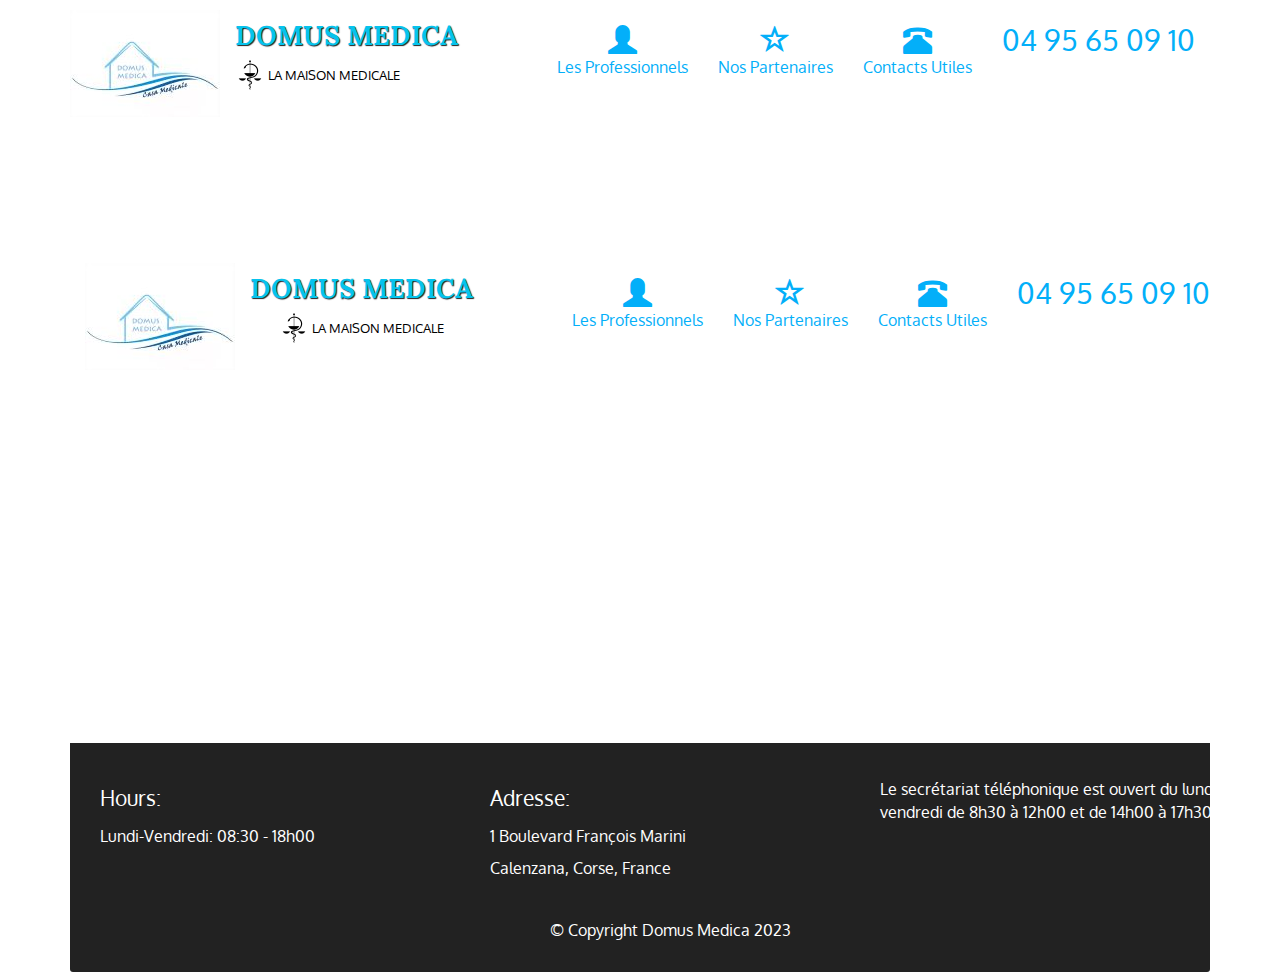
==== contacts-utiles.html @ 2655cb92 "Create contacts-utiles.html" ====
<!doctype html>
<html lang="en">
  <head>
    <meta charset="utf-8">
    <meta http-equiv="X-UA-Compatible" content="IE=edge">
    <meta name="viewport" content="width=device-width, initial-scale=1">
    <title>Domus Medica</title>
    <link rel="stylesheet" href="css/bootstrap.min.css">
    <link rel="stylesheet" href="css/styles.css">
    <link href='https://fonts.googleapis.com/css?family=Oxygen:400,300,700' rel='stylesheet' type='text/css'>
    <link href='https://fonts.googleapis.com/css?family=Lora' rel='stylesheet' type='text/css'>
  </head>
<body>
  <header>
    <nav id="header-nav" class="navbar navbar-default">
      <div class="container">
        <div class="navbar-header">
          <a href="index.html" class="pull-left visible-md visible-lg">
            <div id="logo-img" alt="Logo image"></div>
          </a>

          <div class="navbar-brand">
            <a href="index.html"><h1>Domus Medica</h1></a>
            <p>
              <img src="images/MEDICAL-SIGN.png" alt="MEDICAL-SIGN">
              <span>La Maison Medicale</span>
            </p>
          </div>

          <button id="navbarToggle" type="button" class="navbar-toggle collapsed" data-toggle="collapse" data-target="#collapsable-nav" aria-expanded="false">
            <span class="sr-only">Toggle navigation</span>
            <span class="icon-bar"></span>
            <span class="icon-bar"></span>
            <span class="icon-bar"></span>
          </button>
        </div>
        
          
       <div id="collapsable-nav" class="collapse navbar-collapse">
           <ul id="nav-list" class="nav navbar-nav navbar-right">
            <li>
              <a href="les-professionnels.html">
                <span class="glyphicon glyphicon-user"></span><br class="hidden-xs">Les Professionnels</a>
            </li>
            <li>
              <a href="nos-partenaires.html">
                <span class="glyphicon glyphicon-star-empty"></span><br class="hidden-xs">Nos Partenaires</a>
            </li>
            <li>
              <a href="contacts-utiles.html">
                <span class="glyphicon glyphicon-phone-alt"></span><br class="hidden-xs">Contacts Utiles</a>
            </li>
            <li id="phone" class="hidden-xs">
              <a href="tel:04 95 65 09 10">
                <span>04 95 65 09 10</span></a>
            </li>
          </ul><!-- #nav-list -->
        </div><!-- .collapse .navbar-collapse -->
      </div><!-- .container -->
    </nav><!-- #header-nav -->
  </header>

  <div id="call-btn" class="visible-xs">
    <a class="btn" href="tel:04 95 65 09 10">
    <span class="glyphicon glyphicon-earphone"></span>04 95 65 09 10</a>
  </div>

    <div id="main-content" class="container">
    <h2 id="menu-categories-title" class="text-center">Nos Partenaires</h2>
    <div class="text-center"> 
      
<!doctype html>
<html lang="en">
  <head>
    <meta charset="utf-8">
    <meta http-equiv="X-UA-Compatible" content="IE=edge">
    <meta name="viewport" content="width=device-width, initial-scale=1">
    <title>Domus Medica</title>
    <link rel="stylesheet" href="css/bootstrap.min.css">
    <link rel="stylesheet" href="css/styles.css">
    <link href='https://fonts.googleapis.com/css?family=Oxygen:400,300,700' rel='stylesheet' type='text/css'>
    <link href='https://fonts.googleapis.com/css?family=Lora' rel='stylesheet' type='text/css'>
  </head>
<body>
  <header>
    <nav id="header-nav" class="navbar navbar-default">
      <div class="container">
        <div class="navbar-header">
          <a href="index.html" class="pull-left visible-md visible-lg">
            <div id="logo-img" alt="Logo image"></div>
          </a>

          <div class="navbar-brand">
            <a href="index.html"><h1>Domus Medica</h1></a>
            <p>
              <img src="images/MEDICAL-SIGN.png" alt="MEDICAL-SIGN">
              <span>La Maison Medicale</span>
            </p>
          </div>

          <button id="navbarToggle" type="button" class="navbar-toggle collapsed" data-toggle="collapse" data-target="#collapsable-nav" aria-expanded="false">
            <span class="sr-only">Toggle navigation</span>
            <span class="icon-bar"></span>
            <span class="icon-bar"></span>
            <span class="icon-bar"></span>
          </button>
        </div>
        
          
       <div id="collapsable-nav" class="collapse navbar-collapse">
           <ul id="nav-list" class="nav navbar-nav navbar-right">
            <li>
              <a href="les-professionnels.html">
                <span class="glyphicon glyphicon-user"></span><br class="hidden-xs">Les Professionnels</a>
            </li>
            <li>
              <a href="nos-partenaires.html">
                <span class="glyphicon glyphicon-star-empty"></span><br class="hidden-xs">Nos Partenaires</a>
            </li>
            <li>
              <a href="#">
                <span class="glyphicon glyphicon-phone-alt"></span><br class="hidden-xs">Contacts Utiles</a>
            </li>
            <li id="phone" class="hidden-xs">
              <a href="tel:04 95 65 09 10">
                <span>04 95 65 09 10</span></a>
            </li>
          </ul><!-- #nav-list -->
        </div><!-- .collapse .navbar-collapse -->
      </div><!-- .container -->
    </nav><!-- #header-nav -->
  </header>

  <div id="call-btn" class="visible-xs">
    <a class="btn" href="tel:04 95 65 09 10">
    <span class="glyphicon glyphicon-earphone"></span>04 95 65 09 10</a>
  </div>

    <div id="main-content" class="container">
    <h2 id="menu-categories-title" class="text-center">Nos Partenaires</h2>
    <div class="text-center"> 
      
En cas d'urgence contacter
le SAMU :
15 depuis un poste fixe
         ou
112 depuis un mobile

Autres contacts:

Association les diabétiques de Corse

Accompagner, informer et soutenir

06.11.04.35.03

06.85.32.07.13

https://lesdiabetiquesdecorse.net

Mes Vaccins en ligne

Carnet de vaccination en ligne

Informations sur les vaccins, calendrier vaccinal 

infos voyageurs

https://www.mesvaccins.net

Tabac Info Service

39 89

www.Tabac-info-service.fr

Alcool Info Service 

0 980 980 930

www.alcool-info-service.fr

Drogues Info Service

0 800 23 13 13

01 70 23 13 13 

www.drogues-info-service.fr

Suicide Ecoute

01 45 39 40 00

www.suicide-ecoute.fr

Sida Info Service

0 800 840 800

www.sida-info-service.org

Maladies Rares Info Service

0 810 63 19 20

www.maladiesraresinfo.org

PHARE Enfants-Parents

01 42 65 55 55

phare.org

Fil Santé Jeunes

0 800 235 236

01 44 93 30 74

www.filsantejeunes.com
  
    </div>
      
        </a>
      </div>
    </section>

  </div><!-- End of #main-content -->

  <footer class="panel-footer">
    <div class="container">
      <div class="row">
        <section id="hours" class="col-sm-4">
          <span>Hours:</span><br>
          Lundi-Vendredi: 08:30 - 18h00<br>
          <hr class="visible-xs">
        </section>
        <section id="address" class="col-sm-4">
          <span>Adresse:</span><br>
          1 Boulevard François Marini<br>
          Calenzana, Corse, France
          <hr class="visible-xs">
        </section>
        <section id="testimonials" class="col-sm-4">
          <p>Le secrétariat téléphonique est ouvert du lundi au vendredi de 8h30 à 12h00 et de 14h00 à 17h30</p>
        </section>
      </div>
      <div class="text-center">&copy; Copyright Domus Medica 2023</div>
    </div>
  </footer>

  <!-- jQuery (Bootstrap JS plugins depend on it) -->
  <script src="js/jquery-2.1.4.min.js"></script>
  <script src="js/bootstrap.min.js"></script>
  <script src="js/script.js"></script>
</body>
</html>
</html>
---- css/styles.css ----
body {
  font-size: 16px;
  color: #fff;
  background-color: #ffffff;
  font-family: 'Oxygen', sans-serif;
}

/** HEADER **/
#header-nav {
  background-color: #ffffff;
  border-radius: 0;
  border: 0;
}

#logo-img {
  background: url('../images/dm-logo_large.jpg') no-repeat;
  width: 150px;
  height: 150px;
  margin: 10px 15px 10px 0;
}

.navbar-brand {
  padding-top: 25px;
}
.navbar-brand h1 { /* Restaurant name */
  font-family: 'Lora', serif;
  color: #06c3ed;
  font-size: 1.5em;
  text-transform: uppercase;
  font-weight: bold;
  text-shadow: 1px 1px 1px #222;
  margin-top: 0;
  margin-bottom: 0;
  line-height: .75;
}
.navbar-brand a:hover, .navbar-brand a:focus {
  text-decoration: none;
}
.navbar-brand p { /* Kosher cert */
  color: #000;
  text-transform: uppercase;
  font-size: .7em;
  margin-top: 15px;
}
.navbar-brand p span { /* Star-K */
  vertical-align: middle;
}

#nav-list {
  margin-top: 10px;
}
#nav-list a {
  color: #03aff9;
  text-align: center;
}
#nav-list a:hover {
  background: #E7E7E7;
}
#nav-list a span {
  font-size: 1.8em;
}

#phone {
  margin-top: 5px;
}
#phone a { /* Phone number */
  text-align: right;
  padding-bottom: 0;
}
#phone div { /* We Deliver */
  color: #080808;
  text-align: right;
  padding-right: 15px;
}

.navbar-header button.navbar-toggle, .navbar-header .icon-bar {
  border: 1px solid #00b3fa;
}
.navbar-header button.navbar-toggle {
  clear: both;
  margin-top: -30px;
}
/* END HEADER */

/* FOOTER */
.panel-footer {
  margin-top: 30px;
  padding-top: 35px;
  padding-bottom: 30px;
  background-color: #222;
  border-top: 0;
}
.panel-footer div.row {
  margin-bottom: 35px;
}
#hours, #address {
  line-height: 2;
}
#hours > span, #address > span {
  font-size: 1.3em;
}
#address p {
  color: #557c3e;
  font-size: .8em;
  line-height: 1.8;
}

/* END FOOTER */



/* HOME PAGE */
.container .jumbotron {
  box-shadow: 0 0 50px #04caf7;
  border: 2px solid #04caf7;
}

#map-tile {
  height: 250px;
  width: 100%;
  margin-bottom: 15px;
  position: relative;
  border: 2px solid #04caf7;
  overflow: hidden;
}
#map-tile:hover {
  box-shadow: 0 1px 5px 1px #cccccc;
}

#map-tile span {
  position: absolute;
  bottom: 0;
  right: 0;
  width: 100%;
  text-align: center;
  font-size: 1.6em;
  text-transform: uppercase;
  background-color: #000;
  color: #fff;
  opacity: .8;
}
/* END HOME PAGE */

/* MENU CATEGORIES PAGE */
.category-tile { 
  position: relative;
  border: 2px solid #0c3f3a;
  overflow: hidden;
  width: 200px;
  height: 200px;
  margin: 0 auto 15px;
}
.category-tile span {
  position: absolute;
  bottom: 0;
  right: 0;
  width: 100%;
  text-align: center;
  font-size: 1.2em;
  text-transform: uppercase;
  background-color: #000;
  color: #fff;
  opacity: .8;
}
.category-tile:hover {
  box-shadow: 0 1px 5px 1px #cccccc;
}

#menu-categories-title + div {
  margin-bottom: 50px;
}
/* END MENU CATEGORIES PAGE */

/********** Large devices only **********/
@media (min-width: 1200px) {
  .container .jumbotron {
    background: url('../images/jumbotron_1200.jpg') no-repeat;
    height: 675px;
  }
}

/********** Medium devices only **********/
@media (min-width: 992px) and (max-width: 1199px) {
  /* Header */
  #logo-img {
    background: url('../images/dm-logo_medium.jpg') no-repeat;
    width: 100px;
    height: 100px;
    margin: 5px 5px 5px 0;
  }
  /* End Header */

  /* Home Page */
  .container .jumbotron {
    background: url('../images/jumbotron_992.jpg') no-repeat;
    height: 558px;
  }
  /* End Home Page */
}

/********** Small devices only **********/
@media (min-width: 768px) and (max-width: 991px) {
  /* Home Page */
  .container .jumbotron {
    background: url('../images/jumbotron_768.jpg') no-repeat;
    height: 432px;
  }
  /* End Home Page */
}

/********** Extra small devices only **********/
@media (max-width: 767px) {
  /* Header */
  .navbar-brand {
    padding-top: 10px;
    height: 80px;
  }
  .navbar-brand h1 { /* Restaurant name */
    padding-top: 10px;
    font-size: 5vw; /* 1vw = 1% of viewport width */
  }
  .navbar-brand p { /* Kosher cert */
    font-size: .6em;
    margin-top: 12px;
  }
  .navbar-brand p img { /* Star-K */
    height: 20px;
  }

  #collapsable-nav a { /* Collapsed nav menu text */
    font-size: 1.2em;
  }
  #collapsable-nav a span { /* Collapsed nav menu glyph */
    font-size: 1em;
    margin-right: 5px;
  }

  #call-btn > a {
    font-size: 1.5em;
    display: block;
    margin: 0 20px;
    padding: 10px;
    border: 2px solid #03c8f9;
    background-color: #03c8f9;
    color: #000000;
  }
  #xs-deliver {
    margin-top: 5px;
    font-size: .7em;
    letter-spacing: .1em;
    text-transform: uppercase;
  }
  /* End Header */

  /* Footer */
  .panel-footer section {
    margin-bottom: 30px;
    text-align: center;
  }
  .panel-footer section:nth-child(3) {
    margin-bottom: 0; /* margin already exists on the whole row */
  }
  .panel-footer section hr {
    width: 50%;
  }
  /* End Footer */

  /* Home Page */
  .container .jumbotron {
    margin-top: 30px;
    padding: 0;
  }
  #menu-tile, #specials-tile {
    width: 360px;
    margin: 0 auto 15px;
  }
}


/********** Super extra small devices Only :-) (e.g., iPhone 4) **********/
@media (max-width: 479px) {
  /* Header */
  .navbar-brand h1 { /* Restaurant name */
    padding-top: 5px;
    font-size: 6vw;
  }
  /* End Header */
  
  /* Home page */
  #menu-tile, #specials-tile {
    width: 280px;
    margin: 0 auto 15px;
  }

  .col-xxs-12 {
    position: relative;
    min-height: 1px;
    padding-right: 15px;
    padding-left: 15px;
    float: left;
    width: 100%;
  }
}
---- css/styles.css ----
body {
  font-size: 16px;
  color: #fff;
  background-color: #ffffff;
  font-family: 'Oxygen', sans-serif;
}

/** HEADER **/
#header-nav {
  background-color: #ffffff;
  border-radius: 0;
  border: 0;
}

#logo-img {
  background: url('../images/dm-logo_large.jpg') no-repeat;
  width: 150px;
  height: 150px;
  margin: 10px 15px 10px 0;
}

.navbar-brand {
  padding-top: 25px;
}
.navbar-brand h1 { /* Restaurant name */
  font-family: 'Lora', serif;
  color: #06c3ed;
  font-size: 1.5em;
  text-transform: uppercase;
  font-weight: bold;
  text-shadow: 1px 1px 1px #222;
  margin-top: 0;
  margin-bottom: 0;
  line-height: .75;
}
.navbar-brand a:hover, .navbar-brand a:focus {
  text-decoration: none;
}
.navbar-brand p { /* Kosher cert */
  color: #000;
  text-transform: uppercase;
  font-size: .7em;
  margin-top: 15px;
}
.navbar-brand p span { /* Star-K */
  vertical-align: middle;
}

#nav-list {
  margin-top: 10px;
}
#nav-list a {
  color: #03aff9;
  text-align: center;
}
#nav-list a:hover {
  background: #E7E7E7;
}
#nav-list a span {
  font-size: 1.8em;
}

#phone {
  margin-top: 5px;
}
#phone a { /* Phone number */
  text-align: right;
  padding-bottom: 0;
}
#phone div { /* We Deliver */
  color: #080808;
  text-align: right;
  padding-right: 15px;
}

.navbar-header button.navbar-toggle, .navbar-header .icon-bar {
  border: 1px solid #00b3fa;
}
.navbar-header button.navbar-toggle {
  clear: both;
  margin-top: -30px;
}
/* END HEADER */

/* FOOTER */
.panel-footer {
  margin-top: 30px;
  padding-top: 35px;
  padding-bottom: 30px;
  background-color: #222;
  border-top: 0;
}
.panel-footer div.row {
  margin-bottom: 35px;
}
#hours, #address {
  line-height: 2;
}
#hours > span, #address > span {
  font-size: 1.3em;
}
#address p {
  color: #557c3e;
  font-size: .8em;
  line-height: 1.8;
}

/* END FOOTER */



/* HOME PAGE */
.container .jumbotron {
  box-shadow: 0 0 50px #04caf7;
  border: 2px solid #04caf7;
}

#map-tile {
  height: 250px;
  width: 100%;
  margin-bottom: 15px;
  position: relative;
  border: 2px solid #04caf7;
  overflow: hidden;
}
#map-tile:hover {
  box-shadow: 0 1px 5px 1px #cccccc;
}

#map-tile span {
  position: absolute;
  bottom: 0;
  right: 0;
  width: 100%;
  text-align: center;
  font-size: 1.6em;
  text-transform: uppercase;
  background-color: #000;
  color: #fff;
  opacity: .8;
}
/* END HOME PAGE */

/* MENU CATEGORIES PAGE */
.category-tile { 
  position: relative;
  border: 2px solid #0c3f3a;
  overflow: hidden;
  width: 200px;
  height: 200px;
  margin: 0 auto 15px;
}
.category-tile span {
  position: absolute;
  bottom: 0;
  right: 0;
  width: 100%;
  text-align: center;
  font-size: 1.2em;
  text-transform: uppercase;
  background-color: #000;
  color: #fff;
  opacity: .8;
}
.category-tile:hover {
  box-shadow: 0 1px 5px 1px #cccccc;
}

#menu-categories-title + div {
  margin-bottom: 50px;
}
/* END MENU CATEGORIES PAGE */

/********** Large devices only **********/
@media (min-width: 1200px) {
  .container .jumbotron {
    background: url('../images/jumbotron_1200.jpg') no-repeat;
    height: 675px;
  }
}

/********** Medium devices only **********/
@media (min-width: 992px) and (max-width: 1199px) {
  /* Header */
  #logo-img {
    background: url('../images/dm-logo_medium.jpg') no-repeat;
    width: 100px;
    height: 100px;
    margin: 5px 5px 5px 0;
  }
  /* End Header */

  /* Home Page */
  .container .jumbotron {
    background: url('../images/jumbotron_992.jpg') no-repeat;
    height: 558px;
  }
  /* End Home Page */
}

/********** Small devices only **********/
@media (min-width: 768px) and (max-width: 991px) {
  /* Home Page */
  .container .jumbotron {
    background: url('../images/jumbotron_768.jpg') no-repeat;
    height: 432px;
  }
  /* End Home Page */
}

/********** Extra small devices only **********/
@media (max-width: 767px) {
  /* Header */
  .navbar-brand {
    padding-top: 10px;
    height: 80px;
  }
  .navbar-brand h1 { /* Restaurant name */
    padding-top: 10px;
    font-size: 5vw; /* 1vw = 1% of viewport width */
  }
  .navbar-brand p { /* Kosher cert */
    font-size: .6em;
    margin-top: 12px;
  }
  .navbar-brand p img { /* Star-K */
    height: 20px;
  }

  #collapsable-nav a { /* Collapsed nav menu text */
    font-size: 1.2em;
  }
  #collapsable-nav a span { /* Collapsed nav menu glyph */
    font-size: 1em;
    margin-right: 5px;
  }

  #call-btn > a {
    font-size: 1.5em;
    display: block;
    margin: 0 20px;
    padding: 10px;
    border: 2px solid #03c8f9;
    background-color: #03c8f9;
    color: #000000;
  }
  #xs-deliver {
    margin-top: 5px;
    font-size: .7em;
    letter-spacing: .1em;
    text-transform: uppercase;
  }
  /* End Header */

  /* Footer */
  .panel-footer section {
    margin-bottom: 30px;
    text-align: center;
  }
  .panel-footer section:nth-child(3) {
    margin-bottom: 0; /* margin already exists on the whole row */
  }
  .panel-footer section hr {
    width: 50%;
  }
  /* End Footer */

  /* Home Page */
  .container .jumbotron {
    margin-top: 30px;
    padding: 0;
  }
  #menu-tile, #specials-tile {
    width: 360px;
    margin: 0 auto 15px;
  }
}


/********** Super extra small devices Only :-) (e.g., iPhone 4) **********/
@media (max-width: 479px) {
  /* Header */
  .navbar-brand h1 { /* Restaurant name */
    padding-top: 5px;
    font-size: 6vw;
  }
  /* End Header */
  
  /* Home page */
  #menu-tile, #specials-tile {
    width: 280px;
    margin: 0 auto 15px;
  }

  .col-xxs-12 {
    position: relative;
    min-height: 1px;
    padding-right: 15px;
    padding-left: 15px;
    float: left;
    width: 100%;
  }
}
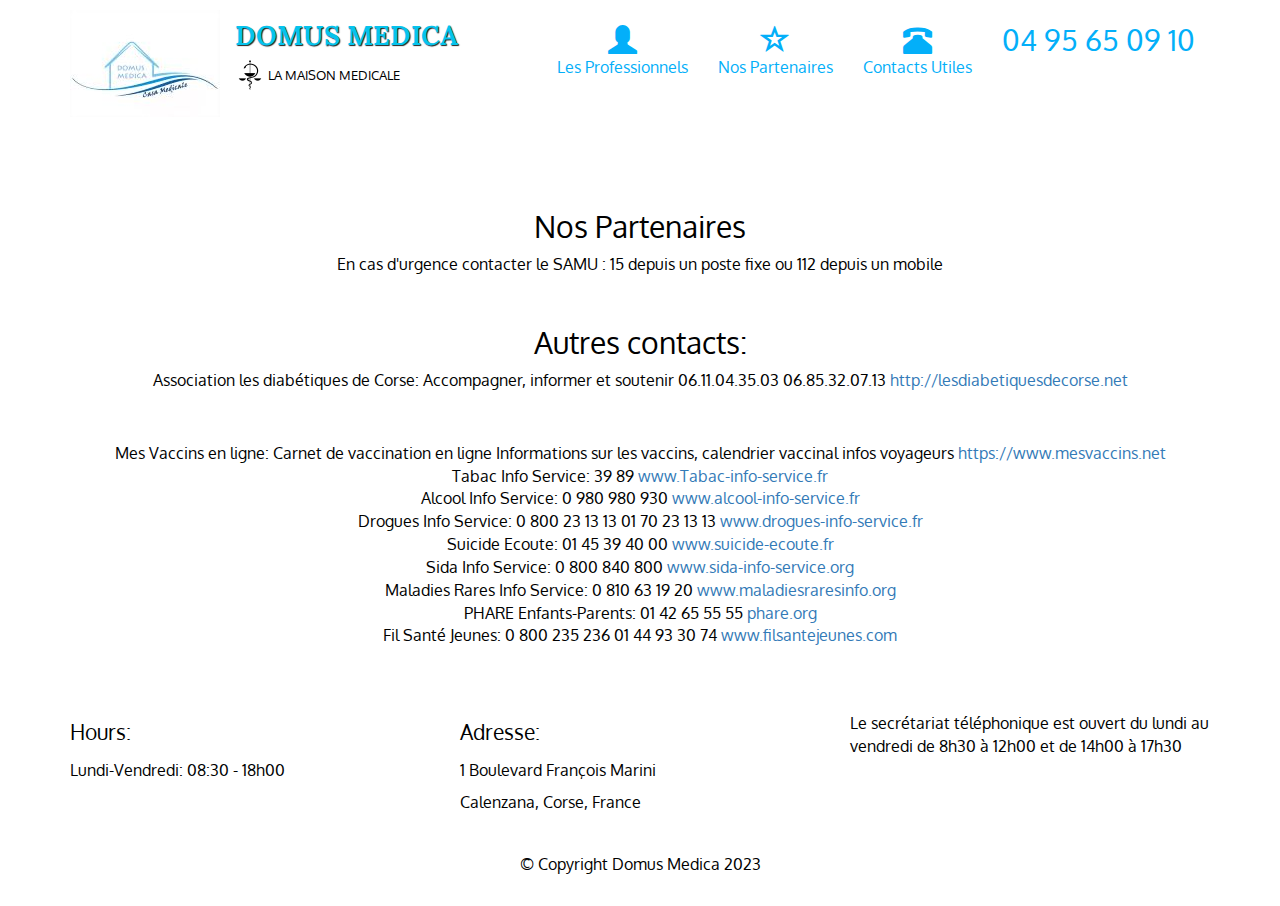
==== commit 47b08ff6: "Update contacts-utiles.html" ====
--- a/contacts-utiles.html
+++ b/contacts-utiles.html
@@ -47,78 +47,7 @@
                 <span class="glyphicon glyphicon-star-empty"></span><br class="hidden-xs">Nos Partenaires</a>
             </li>
             <li>
-              <a href="contacts-utiles.html">
-                <span class="glyphicon glyphicon-phone-alt"></span><br class="hidden-xs">Contacts Utiles</a>
-            </li>
-            <li id="phone" class="hidden-xs">
-              <a href="tel:04 95 65 09 10">
-                <span>04 95 65 09 10</span></a>
-            </li>
-          </ul><!-- #nav-list -->
-        </div><!-- .collapse .navbar-collapse -->
-      </div><!-- .container -->
-    </nav><!-- #header-nav -->
-  </header>
-
-  <div id="call-btn" class="visible-xs">
-    <a class="btn" href="tel:04 95 65 09 10">
-    <span class="glyphicon glyphicon-earphone"></span>04 95 65 09 10</a>
-  </div>
-
-    <div id="main-content" class="container">
-    <h2 id="menu-categories-title" class="text-center">Nos Partenaires</h2>
-    <div class="text-center"> 
-      
-<!doctype html>
-<html lang="en">
-  <head>
-    <meta charset="utf-8">
-    <meta http-equiv="X-UA-Compatible" content="IE=edge">
-    <meta name="viewport" content="width=device-width, initial-scale=1">
-    <title>Domus Medica</title>
-    <link rel="stylesheet" href="css/bootstrap.min.css">
-    <link rel="stylesheet" href="css/styles.css">
-    <link href='https://fonts.googleapis.com/css?family=Oxygen:400,300,700' rel='stylesheet' type='text/css'>
-    <link href='https://fonts.googleapis.com/css?family=Lora' rel='stylesheet' type='text/css'>
-  </head>
-<body>
-  <header>
-    <nav id="header-nav" class="navbar navbar-default">
-      <div class="container">
-        <div class="navbar-header">
-          <a href="index.html" class="pull-left visible-md visible-lg">
-            <div id="logo-img" alt="Logo image"></div>
-          </a>
-
-          <div class="navbar-brand">
-            <a href="index.html"><h1>Domus Medica</h1></a>
-            <p>
-              <img src="images/MEDICAL-SIGN.png" alt="MEDICAL-SIGN">
-              <span>La Maison Medicale</span>
-            </p>
-          </div>
-
-          <button id="navbarToggle" type="button" class="navbar-toggle collapsed" data-toggle="collapse" data-target="#collapsable-nav" aria-expanded="false">
-            <span class="sr-only">Toggle navigation</span>
-            <span class="icon-bar"></span>
-            <span class="icon-bar"></span>
-            <span class="icon-bar"></span>
-          </button>
-        </div>
-        
-          
-       <div id="collapsable-nav" class="collapse navbar-collapse">
-           <ul id="nav-list" class="nav navbar-nav navbar-right">
-            <li>
-              <a href="les-professionnels.html">
-                <span class="glyphicon glyphicon-user"></span><br class="hidden-xs">Les Professionnels</a>
-            </li>
-            <li>
-              <a href="nos-partenaires.html">
-                <span class="glyphicon glyphicon-star-empty"></span><br class="hidden-xs">Nos Partenaires</a>
-            </li>
-            <li>
-              <a href="#">
+              <a href="contact-utilses.html">
                 <span class="glyphicon glyphicon-phone-alt"></span><br class="hidden-xs">Contacts Utiles</a>
             </li>
             <li id="phone" class="hidden-xs">
@@ -144,21 +73,23 @@
 le SAMU :
 15 depuis un poste fixe
          ou
-112 depuis un mobile
+112 depuis un mobile 
+      </div>
 
-Autres contacts:
-
-Association les diabétiques de Corse
+  <h2 id="menu-categories-title" class="text-center">Autres contacts:</h2>
+      <div class="text-center"> 
+Association les diabétiques de Corse:
 
 Accompagner, informer et soutenir
 
 06.11.04.35.03
 
-06.85.32.07.13
+06.85.32.07.13 
 
-https://lesdiabetiquesdecorse.net
-
-Mes Vaccins en ligne
+<a href="http://lesdiabetiquesdecorse.net" target="_blank">http://lesdiabetiquesdecorse.net</a>
+        </div>
+<div class="text-center"> 
+Mes Vaccins en ligne:
 
 Carnet de vaccination en ligne
 
@@ -166,59 +97,67 @@
 
 infos voyageurs
 
-https://www.mesvaccins.net
+<a href="https://www.mesvaccins.net" target="_blank">https://www.mesvaccins.net</a>
+  </div>
 
-Tabac Info Service
+<div class="text-center"> 
+  Tabac Info Service: 
 
-39 89
+39 89 
 
-www.Tabac-info-service.fr
+<a href="http://www.tabac-info-service.fr/?gclid=CjwKEAjwgMieBRCB3bqB94e9lD4SJABW3sTNyBzBhza-T3OG9zuEuOCwEtkDwVACm7ydKQx5AqwjfRoCTFjw_wcB" target="_blank">www.Tabac-info-service.fr</a>
+  </div>
+<div class="text-center"> 
+Alcool Info Service: 
 
-Alcool Info Service 
+0 980 980 930 
 
-0 980 980 930
-
-www.alcool-info-service.fr
-
-Drogues Info Service
+<a href="http://www.alcool-info-service.fr" target="_blank">www.alcool-info-service.fr</a>
+  </div>
+<div class="text-center"> 
+Drogues Info Service:
 
 0 800 23 13 13
 
 01 70 23 13 13 
 
-www.drogues-info-service.fr
+<a href="http://www.drogues-info-service.fr" target="_blank">www.drogues-info-service.fr</a>
+  </div>
+<div class="text-center"> 
+Suicide Ecoute:
 
-Suicide Ecoute
+01 45 39 40 00 
 
-01 45 39 40 00
+<a href="http://www.suicide-ecoute.fr" target="_blank">www.suicide-ecoute.fr</a>
+  </div>
+<div class="text-center"> 
+Sida Info Service:
 
-www.suicide-ecoute.fr
+0 800 840 800 
 
-Sida Info Service
+<a href="http://www.sida-info-service.org" target="_blank">www.sida-info-service.org</a>
+  </div>
+<div class="text-center"> 
+Maladies Rares Info Service:
 
-0 800 840 800
+0 810 63 19 20 
 
-www.sida-info-service.org
+<a href="http://www.maladiesraresinfo.org" target="_blank">www.maladiesraresinfo.org</a>  </div>
+<div class="text-center"> 
+PHARE Enfants-Parents: 
 
-Maladies Rares Info Service
+01 42 65 55 55 
 
-0 810 63 19 20
-
-www.maladiesraresinfo.org
-
-PHARE Enfants-Parents
-
-01 42 65 55 55
-
-phare.org
-
-Fil Santé Jeunes
+<a href="http://phare.org" target="_blank">phare.org</a>
+  </div>
+<div class="text-center"> 
+Fil Santé Jeunes:
 
 0 800 235 236
 
-01 44 93 30 74
+01 44 93 30 74 
 
-www.filsantejeunes.com
+<a href="http://www.filsantejeunes.com" target="_blank">www.filsantejeunes.com</a>
   
     </div>
       
--- a/css/styles.css
+++ b/css/styles.css
@@ -1,6 +1,6 @@
 body {
   font-size: 16px;
-  color: #fff;
+  color: #000000;
   background-color: #ffffff;
   font-family: 'Oxygen', sans-serif;
 }
@@ -87,7 +87,7 @@
   margin-top: 30px;
   padding-top: 35px;
   padding-bottom: 30px;
-  background-color: #222;
+  background-color: #ffffff;
   border-top: 0;
 }
 .panel-footer div.row {
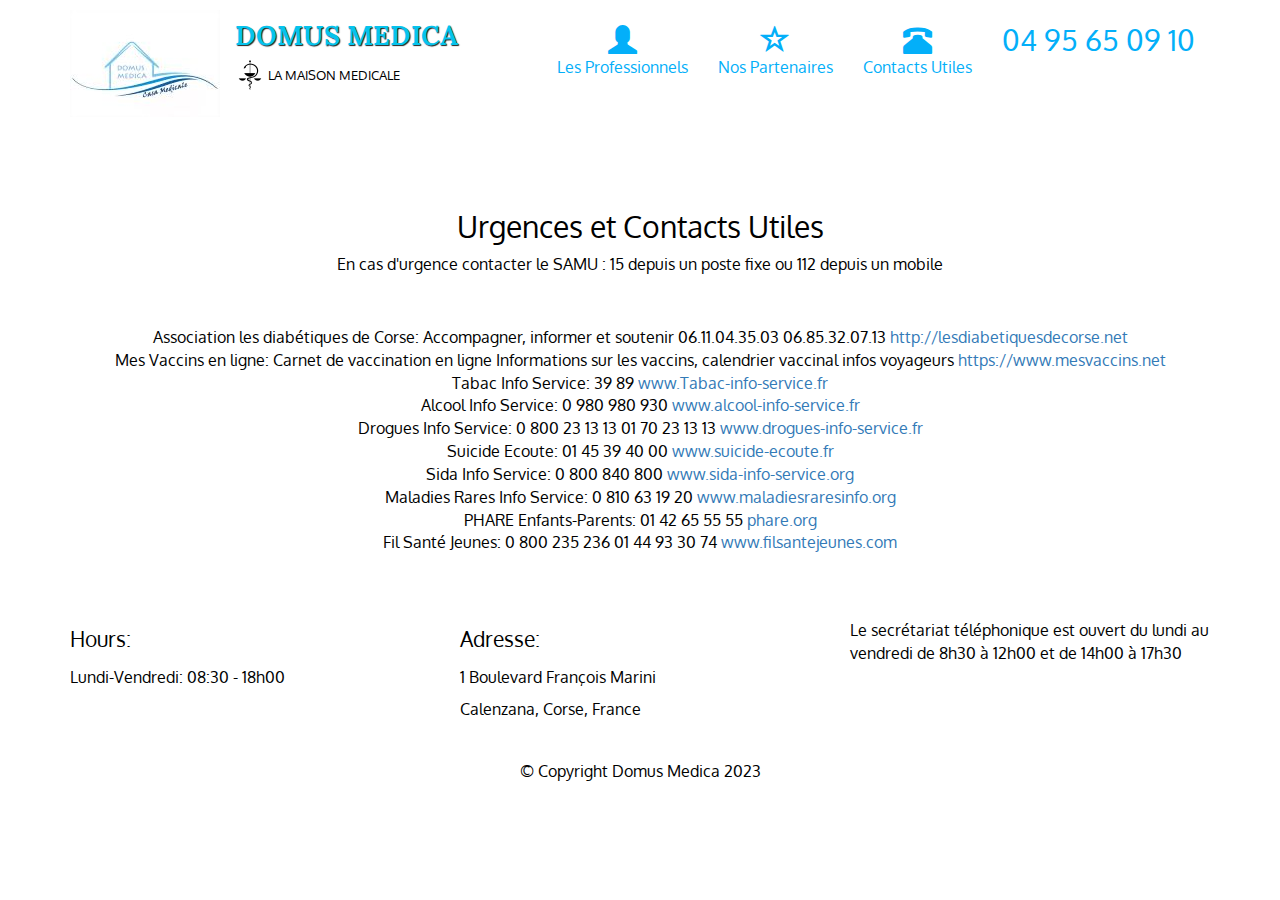
==== commit 13bea1b3: "Update contacts-utiles.html" ====
--- a/contacts-utiles.html
+++ b/contacts-utiles.html
@@ -47,7 +47,7 @@
                 <span class="glyphicon glyphicon-star-empty"></span><br class="hidden-xs">Nos Partenaires</a>
             </li>
             <li>
-              <a href="contact-utilses.html">
+              <a href="contacts-utilses.html">
                 <span class="glyphicon glyphicon-phone-alt"></span><br class="hidden-xs">Contacts Utiles</a>
             </li>
             <li id="phone" class="hidden-xs">
@@ -66,7 +66,7 @@
   </div>
 
     <div id="main-content" class="container">
-    <h2 id="menu-categories-title" class="text-center">Nos Partenaires</h2>
+    <h2 id="menu-categories-title" class="text-center">Urgences et Contacts Utiles</h2>
     <div class="text-center"> 
       
 En cas d'urgence contacter
@@ -75,8 +75,6 @@
          ou
 112 depuis un mobile 
       </div>
-
-  <h2 id="menu-categories-title" class="text-center">Autres contacts:</h2>
       <div class="text-center"> 
 Association les diabétiques de Corse:
 
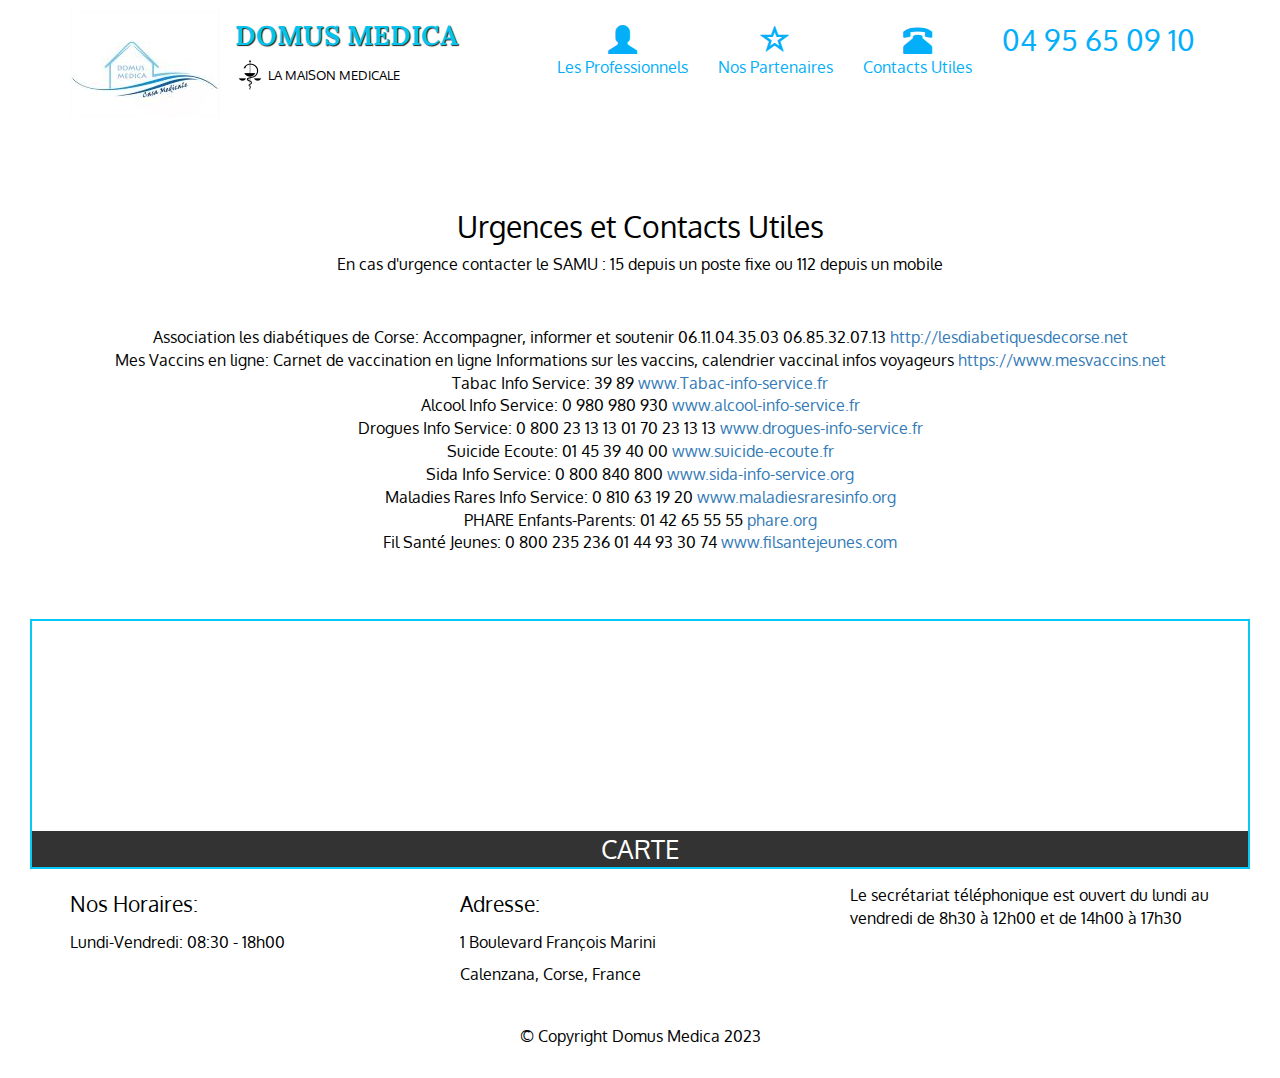
==== commit f2f796c0: "Update contacts-utiles.html" ====
--- a/contacts-utiles.html
+++ b/contacts-utiles.html
@@ -166,10 +166,18 @@
   </div><!-- End of #main-content -->
 
   <footer class="panel-footer">
+    <div class="col-md-12 col-sm-12 col-xs-12">
+       <a href="https://www.google.com/maps/place/Maison+M%C3%A9dicale+de+Calenzana/@42.5079684,8.8566843,15z/data=!4m6!3m5!1s0x12d0bfecce6c9d3d:0xa50b6099509a68e6!8m2!3d42.5079684!4d8.8566843!16s%2Fg%2F11b6d82g44?entry=ttu" target="_blank">
+          <div id="map-tile">
+          <iframe src="https://www.google.com/maps/embed?pb=!1m18!1m12!1m3!1d11764.910893770166!2d8.856684299999994!3d42.507968399999996!2m3!1f0!2f0!3f0!3m2!1i1024!2i768!4f13.1!3m3!1m2!1s0x12d0bfecce6c9d3d%3A0xa50b6099509a68e6!2sMaison%20M%C3%A9dicale%20de%20Calenzana!5e0!3m2!1sfr!2sfr!4v1693635397012!5m2!1sfr!2sfr" width="100%" height="450" frameborder="0" style="border:0" allowfullscreen></iframe>            
+            <span>Carte</span>
+          </div>
+        </a>
+      </div>
     <div class="container">
       <div class="row">
         <section id="hours" class="col-sm-4">
-          <span>Hours:</span><br>
+          <span>Nos Horaires:</span><br>
           Lundi-Vendredi: 08:30 - 18h00<br>
           <hr class="visible-xs">
         </section>
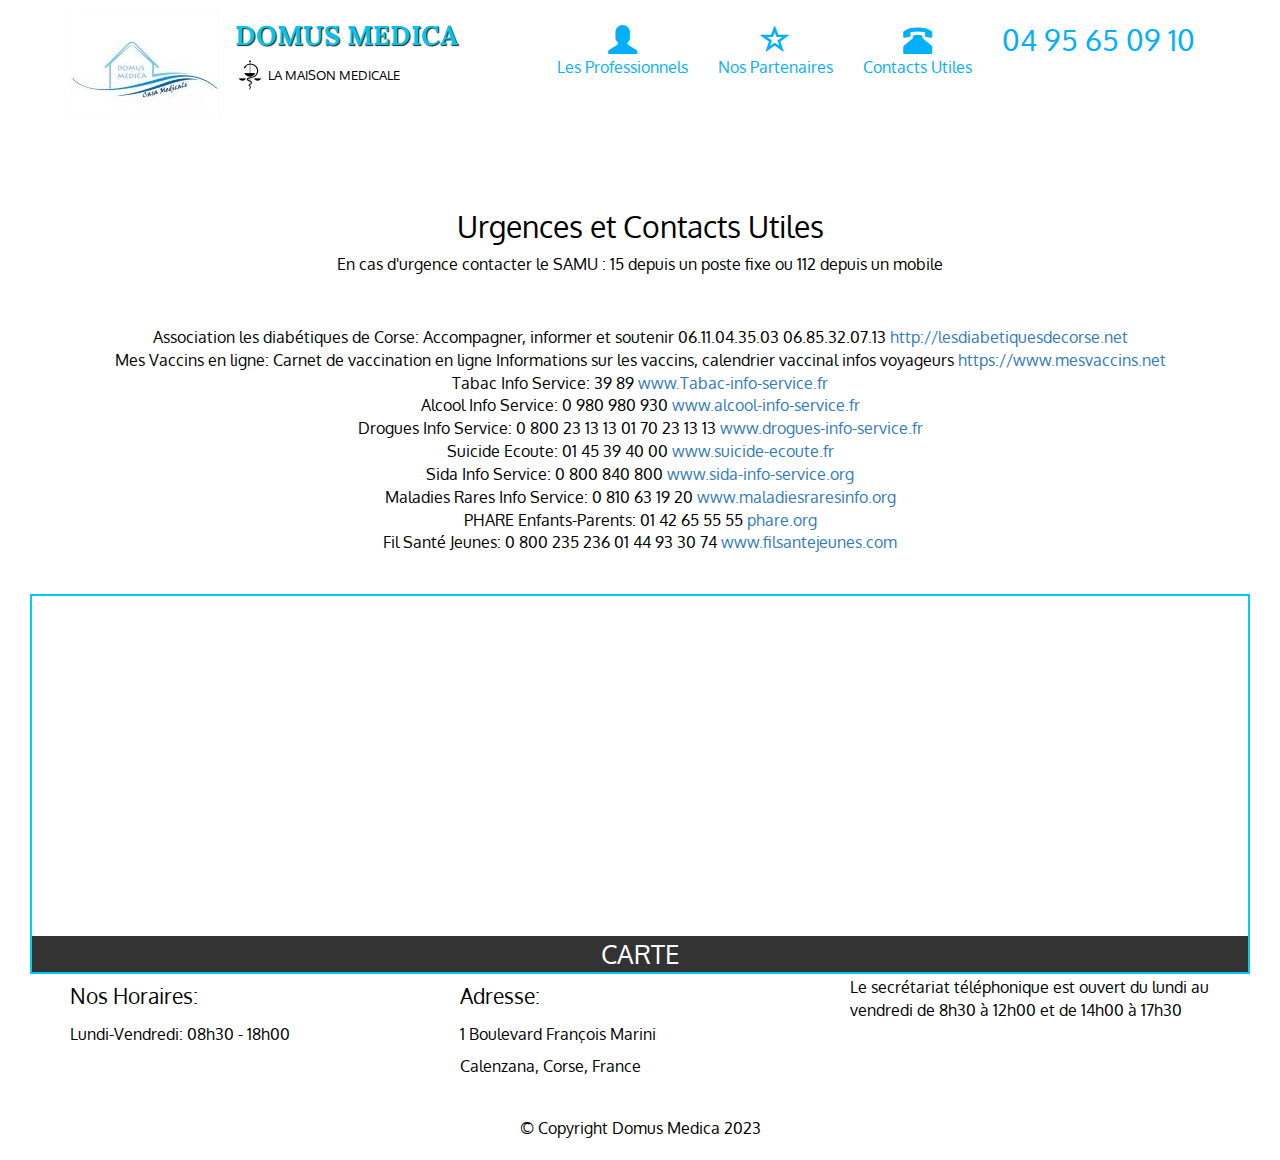
==== commit 7af14cc4: "Update contacts-utiles.html" ====
--- a/contacts-utiles.html
+++ b/contacts-utiles.html
@@ -169,7 +169,7 @@
     <div class="col-md-12 col-sm-12 col-xs-12">
        <a href="https://www.google.com/maps/place/Maison+M%C3%A9dicale+de+Calenzana/@42.5079684,8.8566843,15z/data=!4m6!3m5!1s0x12d0bfecce6c9d3d:0xa50b6099509a68e6!8m2!3d42.5079684!4d8.8566843!16s%2Fg%2F11b6d82g44?entry=ttu" target="_blank">
           <div id="map-tile">
-          <iframe src="https://www.google.com/maps/embed?pb=!1m18!1m12!1m3!1d11764.910893770166!2d8.856684299999994!3d42.507968399999996!2m3!1f0!2f0!3f0!3m2!1i1024!2i768!4f13.1!3m3!1m2!1s0x12d0bfecce6c9d3d%3A0xa50b6099509a68e6!2sMaison%20M%C3%A9dicale%20de%20Calenzana!5e0!3m2!1sfr!2sfr!4v1693635397012!5m2!1sfr!2sfr" width="100%" height="450" frameborder="0" style="border:0" allowfullscreen></iframe>            
+          <iframe src="https://www.google.com/maps/embed?pb=!1m18!1m12!1m3!1d11764.910893770166!2d8.856684299999994!3d42.507968399999996!2m3!1f0!2f0!3f0!3m2!1i1024!2i768!4f13.1!3m3!1m2!1s0x12d0bfecce6c9d3d%3A0xa50b6099509a68e6!2sMaison%20M%C3%A9dicale%20de%20Calenzana!5e0!3m2!1sfr!2sfr!4v1693635397012!5m2!1sfr!2sfr" width="100%" height="590" frameborder="0" style="border:0" allowfullscreen></iframe>            
             <span>Carte</span>
           </div>
         </a>
@@ -178,7 +178,7 @@
       <div class="row">
         <section id="hours" class="col-sm-4">
           <span>Nos Horaires:</span><br>
-          Lundi-Vendredi: 08:30 - 18h00<br>
+          Lundi-Vendredi: 08h30 - 18h00<br>
           <hr class="visible-xs">
         </section>
         <section id="address" class="col-sm-4">
--- a/css/styles.css
+++ b/css/styles.css
@@ -84,9 +84,9 @@
 
 /* FOOTER */
 .panel-footer {
-  margin-top: 30px;
-  padding-top: 35px;
-  padding-bottom: 30px;
+  margin-top: 20px;
+  padding-top: 20px;
+  padding-bottom: 20px;
   background-color: #ffffff;
   border-top: 0;
 }
@@ -116,9 +116,9 @@
 }
 
 #map-tile {
-  height: 250px;
+  height: 380px;
   width: 100%;
-  margin-bottom: 15px;
+  margin-bottom: 2px;
   position: relative;
   border: 2px solid #04caf7;
   overflow: hidden;
